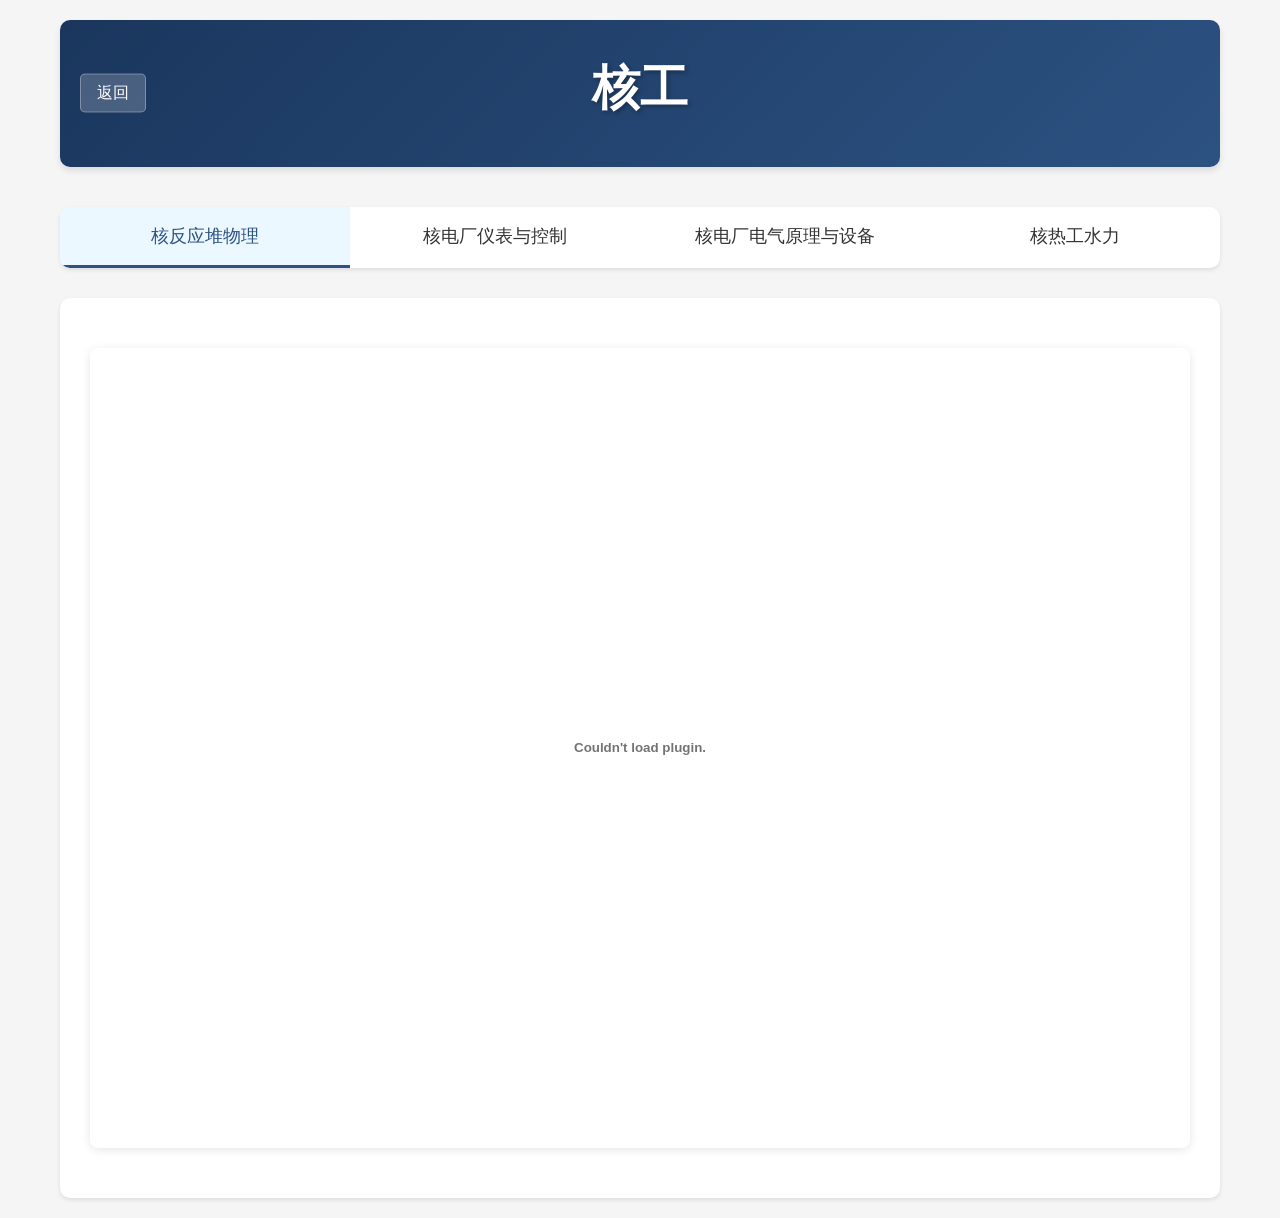
==== Note/核工/index.html @ cf551296 "Add multiple files: report, data, images" ====
<!DOCTYPE html>
<html lang="zh-CN">
<head>
    <meta charset="UTF-8">
    <meta name="viewport" content="width=device-width, initial-scale=1.0">
    <title>核工笔记</title>
    <link rel="stylesheet" href="style.css">
</head>
<body>
    <div class="container">
        <header class="header">
            <button class="back-btn" id="backBtn">返回</button>
            <h1 class="main-title">核工</h1>
        </header>
        
        <nav class="nav">
            <ul class="nav-list">
                <li class="nav-item active" data-subject="hefanyingdui">核反应堆物理</li>
                <li class="nav-item" data-subject="yibiao">核电厂仪表与控制</li>
                <li class="nav-item" data-subject="dianqi">核电厂电气原理与设备</li>
                <li class="nav-item" data-subject="regongshuili">核热工水力</li>
            </ul>
        </nav>
        
        <main class="content">
            <div class="notes-container" id="notes-container">
                <!-- 笔记内容将通过JS动态加载 -->
                <div class="loading">加载中...</div>
            </div>
        </main>
    </div>
    
    <!-- 引入笔记数据 -->
    <script src="resources/regongshuili.js"></script>
    
    <!-- 引入主JS文件 -->
    <script src="script.js"></script>
</body>
</html>
---- Note/核工/style.css ----
/* CSS样式文件，设计美观的界面 */

/* 全局样式重置 */
* {
  margin: 0;
  padding: 0;
  box-sizing: border-box;
}

body {
  font-family: "Microsoft YaHei", Arial, sans-serif;
  line-height: 1.6;
  color: #333;
  background-color: #f5f5f5;
}

/* 容器样式 */
.container {
  max-width: 1200px;
  margin: 0 auto;
  padding: 20px;
}

/* 头部样式 */
.header {
  position: relative;
  text-align: center;
  margin-bottom: 40px;
  padding: 30px 0;
  background: linear-gradient(135deg, #1a365d, #2c5282);
  color: white;
  border-radius: 10px;
  box-shadow: 0 4px 6px rgba(0, 0, 0, 0.1);
}

/* 返回按钮样式 */
.back-btn {
  position: absolute;
  left: 20px;
  top: 50%;
  transform: translateY(-50%);
  background-color: rgba(255, 255, 255, 0.2);
  color: white;
  border: 1px solid rgba(255, 255, 255, 0.3);
  border-radius: 5px;
  padding: 8px 16px;
  cursor: pointer;
  font-size: 1rem;
  transition: all 0.3s ease;
}

.back-btn:hover {
  background-color: rgba(255, 255, 255, 0.3);
  border-color: rgba(255, 255, 255, 0.5);
}

.main-title {
  font-size: 3rem;
  font-weight: bold;
  margin-bottom: 10px;
  text-shadow: 2px 2px 4px rgba(0, 0, 0, 0.3);
}

.subtitle {
  font-size: 1.2rem;
  opacity: 0.9;
}

/* 导航栏样式 */
.nav {
  margin-bottom: 30px;
  background-color: white;
  border-radius: 10px;
  box-shadow: 0 2px 4px rgba(0, 0, 0, 0.1);
  overflow: hidden;
}

.nav-list {
  display: flex;
  list-style: none;
}

.nav-item {
  flex: 1;
  text-align: center;
  padding: 15px 20px;
  cursor: pointer;
  transition: all 0.3s ease;
  font-size: 1.1rem;
  font-weight: 500;
  border-bottom: 3px solid transparent;
}

.nav-item:hover {
  background-color: #f0f4f8;
  color: #2c5282;
}

.nav-item.active {
  background-color: #ebf8ff;
  color: #2c5282;
  border-bottom-color: #2c5282;
}

/* 内容区域样式 */
.content {
  background-color: white;
  border-radius: 10px;
  box-shadow: 0 2px 4px rgba(0, 0, 0, 0.1);
  padding: 30px;
  min-height: 600px;
}

/* 笔记容器样式 */
.notes-container {
  line-height: 1.8;
}

/* 章节标签样式 */
.chapter-tags {
  margin-bottom: 30px;
  padding-bottom: 20px;
  border-bottom: 2px solid #e2e8f0;
}

.chapter-tag {
  display: inline-block;
  padding: 8px 16px;
  background-color: #ebf8ff;
  color: #2c5282;
  border-radius: 20px;
  text-decoration: none;
  font-weight: 500;
  margin-right: 10px;
  transition: all 0.3s ease;
}

.chapter-tag:hover {
  background-color: #2c5282;
  color: white;
}

/* 笔记内容样式 */
.notes-content {
  margin-top: 20px;
}

.note-section {
  margin-bottom: 40px;
}

.note-section h3 {
  font-size: 1.8rem;
  color: #1a365d;
  margin-bottom: 20px;
  padding-bottom: 10px;
  border-bottom: 2px solid #e2e8f0;
}

/* 表格样式 */
.note-section table {
  width: 100%;
  border-collapse: collapse;
  margin: 20px 0;
  box-shadow: 0 2px 4px rgba(0, 0, 0, 0.1);
}

.note-section table th,
.note-section table td {
  padding: 12px;
  text-align: left;
  border-bottom: 1px solid #e2e8f0;
}

.note-section table th {
  background-color: #f7fafc;
  font-weight: 600;
  color: #1a365d;
}

.note-section table tr:hover {
  background-color: #f7fafc;
}

/* PDF容器样式 */
.pdf-container {
  margin: 20px 0;
  overflow: hidden;
  border-radius: 8px;
  box-shadow: 0 2px 10px rgba(0, 0, 0, 0.1);
}

.pdf-container embed {
  display: block;
  width: 100%;
  height: 800px;
  border: none;
}

/* 加载状态样式 */
.loading {
  display: flex;
  justify-content: center;
  align-items: center;
  height: 400px;
  font-size: 1.2rem;
  color: #718096;
}

/* 错误状态样式 */
.error {
  display: flex;
  justify-content: center;
  align-items: center;
  height: 400px;
  font-size: 1.2rem;
  color: #e53e3e;
}

/* 响应式设计 */
@media (max-width: 768px) {
    .container {
        padding: 10px;
    }
    
    .main-title {
        font-size: 2rem;
    }
    
    .back-btn {
        left: 10px;
        padding: 6px 12px;
        font-size: 0.9rem;
    }
    
    .nav-list {
        flex-direction: column;
    }
    
    .nav-item {
        border-bottom: 1px solid #e2e8f0;
    }
    
    .nav-item.active {
        border-bottom-color: #2c5282;
    }
    
    .content {
        padding: 20px;
    }
    
    /* PDF容器响应式样式 */
    .pdf-container embed {
        height: 600px;
    }
}

/* PDF导航样式 */
.pdf-nav {
    display: flex;
    flex-wrap: wrap;
    gap: 10px;
    margin-bottom: 15px;
    padding: 15px;
    background-color: #f7fafc;
    border-radius: 8px;
    border: 1px solid #e2e8f0;
}

.pdf-nav-btn {
    background-color: white;
    border: 1px solid #e2e8f0;
    padding: 10px 15px;
    border-radius: 6px;
    font-size: 14px;
    cursor: pointer;
    transition: all 0.3s ease;
    white-space: nowrap;
    font-family: "Microsoft YaHei", Arial, sans-serif;
}

.pdf-nav-btn:hover {
    background-color: #ebf8ff;
    border-color: #2c5282;
    color: #2c5282;
}

.pdf-nav-btn.active {
    background-color: #2c5282;
    color: white;
    border-color: #2c5282;
}

/* PDF嵌入容器样式 */
.pdf-embed {
    position: relative;
}

@media (max-width: 480px) {
  /* 更小屏幕的PDF容器样式 */
  .pdf-container embed {
    height: 500px;
  }
  
  .pdf-nav {
    flex-direction: column;
  }
  
  .pdf-nav-btn {
    width: 100%;
    text-align: left;
  }
}
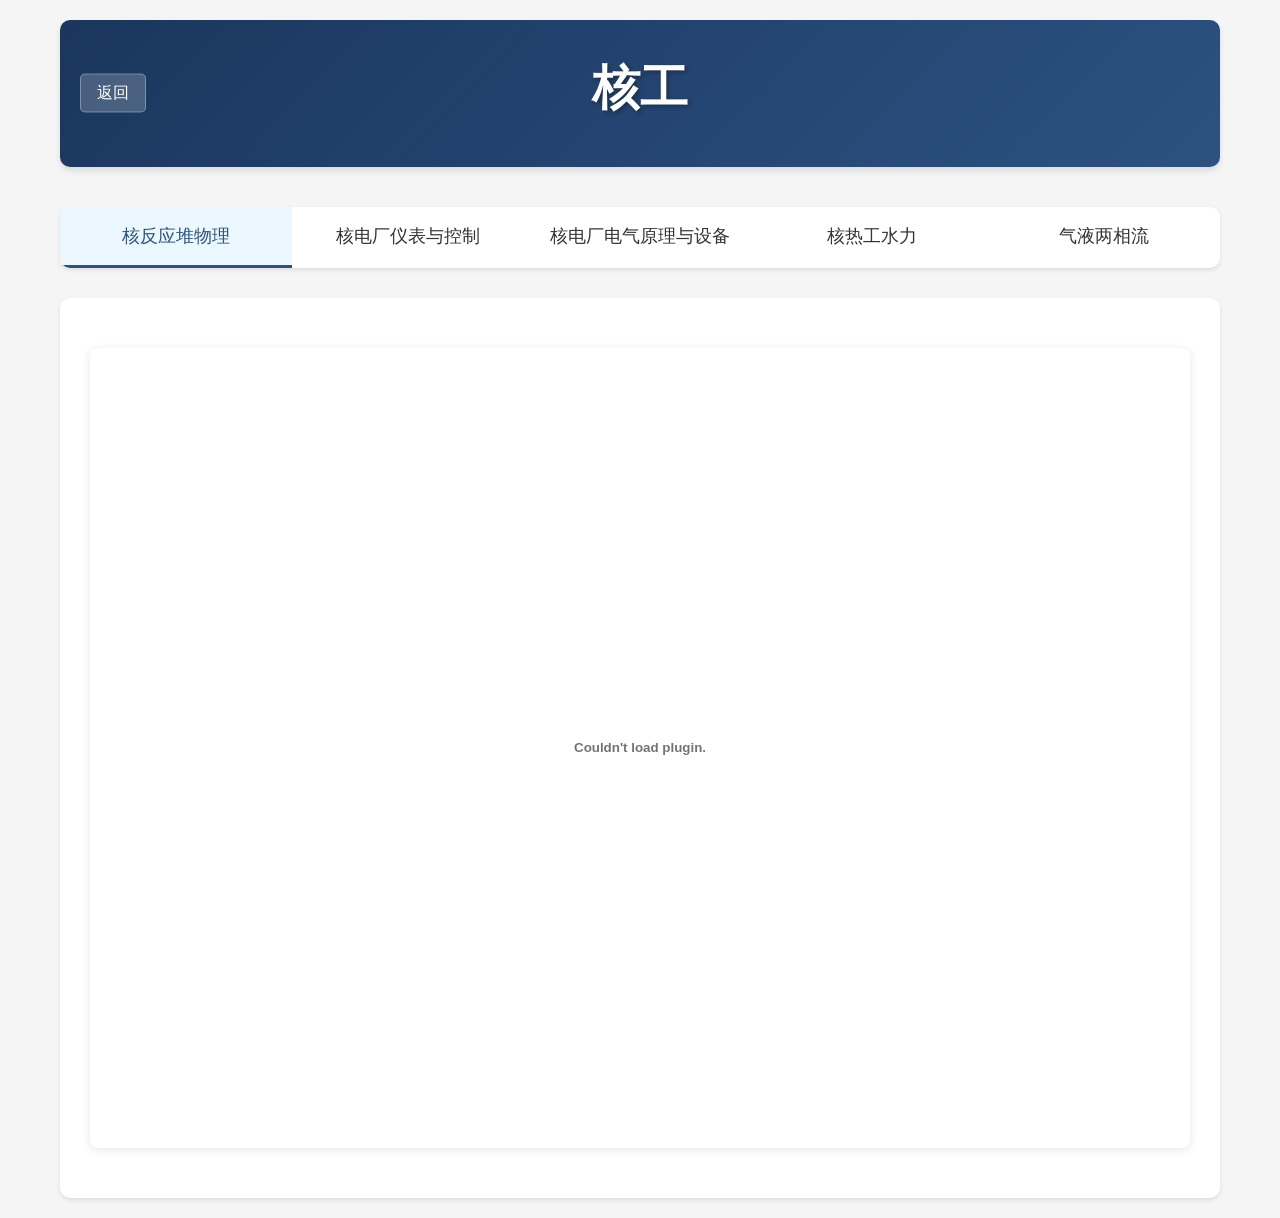
==== commit d907eac7: "气液两相流" ====
--- a/Note/核工/index.html
+++ b/Note/核工/index.html
@@ -19,6 +19,7 @@
                 <li class="nav-item" data-subject="yibiao">核电厂仪表与控制</li>
                 <li class="nav-item" data-subject="dianqi">核电厂电气原理与设备</li>
                 <li class="nav-item" data-subject="regongshuili">核热工水力</li>
+                <li class="nav-item" data-subject="qiye">气液两相流</li>
             </ul>
         </nav>
         
@@ -30,10 +31,16 @@
         </main>
     </div>
     
+    <!-- 引入 KaTeX 库 -->
+    <link rel="stylesheet" href="../../assets/katex/katex.min.css">
+    <script defer src="../../assets/katex/katex.min.js"></script>
+    <script defer src="../../assets/katex/auto-render.min.js"></script>
+    
     <!-- 引入笔记数据 -->
     <script src="resources/regongshuili.js"></script>
+    <script src="resources/qiye.js"></script>
     
-    <!-- 引入主JS文件 -->
+    <!-- 引入主 JS 文件 -->
     <script src="script.js"></script>
 </body>
 </html>
--- a/Note/核工/style.css
+++ b/Note/核工/style.css
@@ -297,7 +297,7 @@
 }
 
 @media (max-width: 480px) {
-  /* 更小屏幕的PDF容器样式 */
+  /* 更小屏幕的 PDF 容器样式 */
   .pdf-container embed {
     height: 500px;
   }
@@ -311,3 +311,121 @@
     text-align: left;
   }
 }
+
+/* 动态渲染内容样式（用于气液两相流笔记） */
+/* 一级标题 - 主标题 */
+.doc-title {
+    text-align: center;
+    color: #1a365d;
+    border-bottom: 3px solid #2c5282;
+    padding-bottom: 15px;
+    margin-bottom: 30px;
+    font-size: 2rem;
+    font-weight: bold;
+}
+
+/* 二级标题 - 主要章节 */
+.section-title {
+    color: #2c5282;
+    margin-top: 35px;
+    margin-bottom: 20px;
+    border-left: 5px solid #2c5282;
+    padding-left: 15px;
+    font-size: 1.6em;
+    font-weight: bold;
+    background: linear-gradient(to right, rgba(44, 82, 130, 0.1), transparent);
+    padding-top: 8px;
+    padding-bottom: 8px;
+}
+
+/* 三级标题 - 子章节 */
+.subsection-title {
+    color: #2b6cb0;
+    margin-top: 25px;
+    margin-bottom: 15px;
+    font-size: 1.35em;
+    font-weight: bold;
+    border-bottom: 2px solid #bee3f8;
+    padding-bottom: 8px;
+}
+
+/* 四级标题 - 小节 */
+h4.subsection-title {
+    color: #3182ce;
+    margin-top: 20px;
+    margin-bottom: 12px;
+    font-size: 1.15em;
+    font-weight: 600;
+    border-bottom: 1px dashed #90cdf4;
+    padding-bottom: 6px;
+}
+
+.content-text {
+    font-size: 16px;
+    margin-bottom: 10px;
+    line-height: 1.8;
+    color: #2d3748;
+}
+
+.formula-container {
+    text-align: center;
+    margin: 25px 0;
+    padding: 15px;
+    background-color: #f7fafc;
+    border-radius: 8px;
+    border-left: 4px solid #4299e1;
+    overflow-x: auto;
+}
+
+.list-box {
+    background-color: #edf2f7;
+    padding: 20px 40px;
+    border-radius: 8px;
+    border-left: 4px solid #48bb78;
+    margin: 15px 0;
+    list-style-type: disc;
+}
+
+.list-item {
+    margin-bottom: 10px;
+    font-size: 16px;
+    line-height: 1.7;
+    color: #2d3748;
+}
+
+.table-container {
+    overflow-x: auto;
+    margin: 20px 0;
+}
+
+.table-container table {
+    width: 100%;
+    border-collapse: collapse;
+    margin-top: 10px;
+    background-color: white;
+}
+
+.table-container th {
+    border: 1px solid #ddd;
+    padding: 12px;
+    background-color: #f2f2f2;
+    text-align: left;
+    font-weight: 600;
+    color: #1a365d;
+}
+
+.table-container td {
+    border: 1px solid #ddd;
+    padding: 12px;
+}
+
+.table-container tr:hover {
+    background-color: #f7fafc;
+}
+
+.divider {
+    border: 0;
+    height: 1px;
+    background-image: linear-gradient(to right, rgba(0, 0, 0, 0), rgba(0, 0, 0, 0.75), rgba(0, 0, 0, 0));
+    margin: 40px 0;
+}
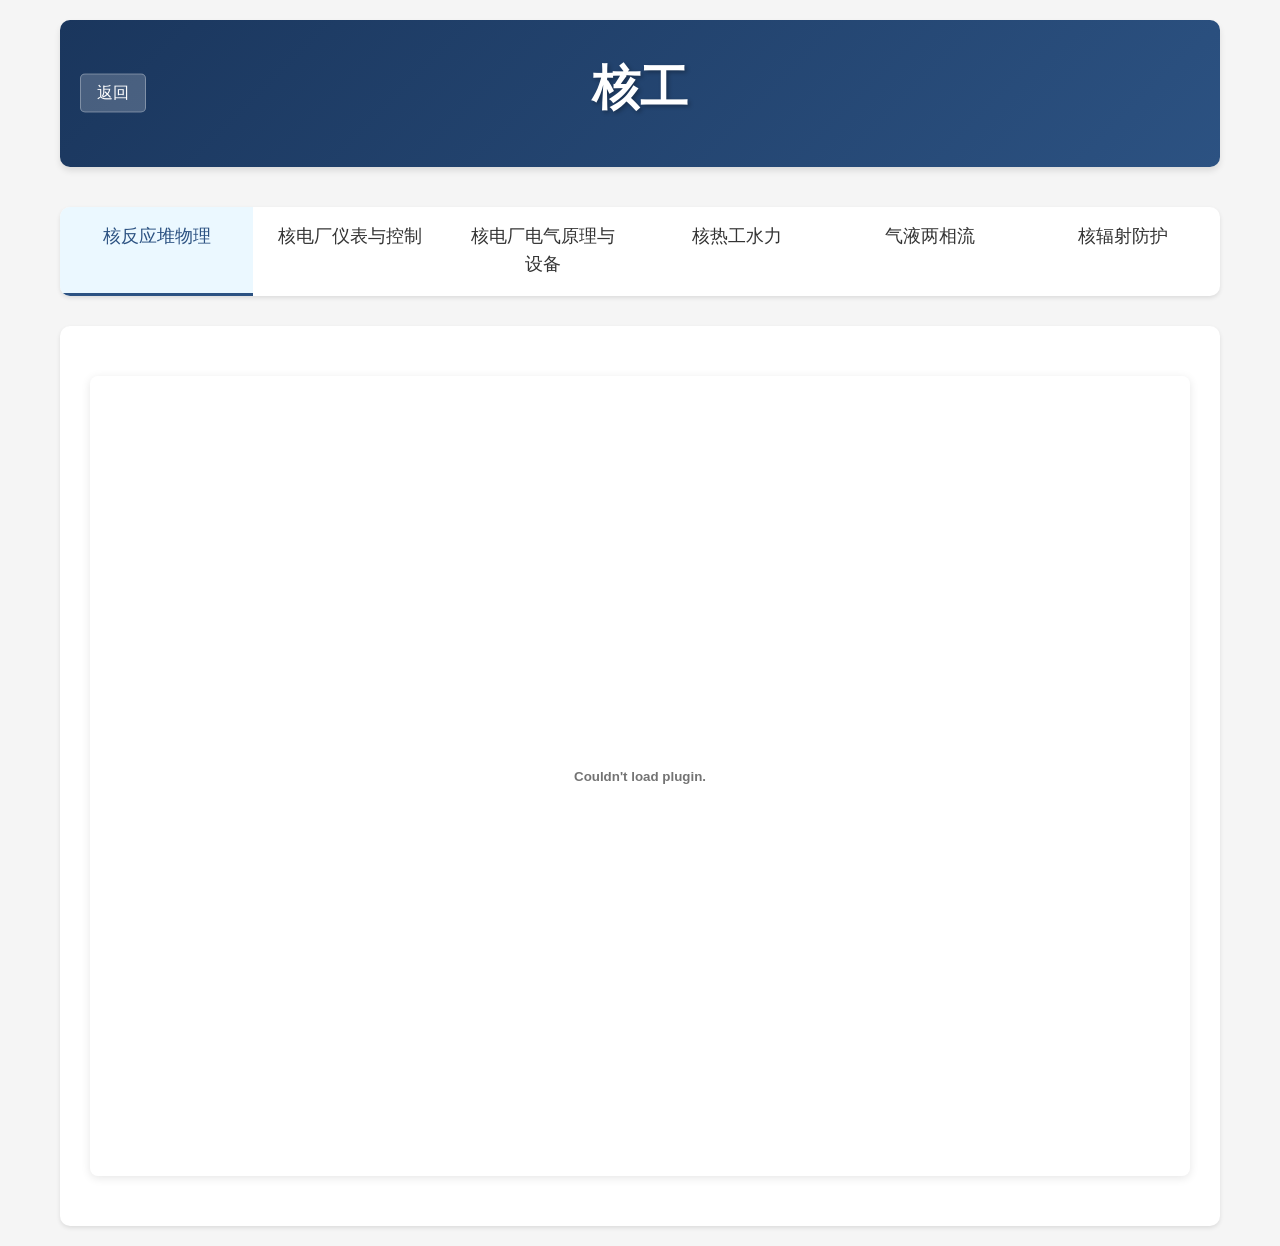
==== commit 71b25482: "核辐射防护" ====
--- a/Note/核工/index.html
+++ b/Note/核工/index.html
@@ -20,6 +20,7 @@
                 <li class="nav-item" data-subject="dianqi">核电厂电气原理与设备</li>
                 <li class="nav-item" data-subject="regongshuili">核热工水力</li>
                 <li class="nav-item" data-subject="qiye">气液两相流</li>
+                <li class="nav-item" data-subject="hefushefanghu">核辐射防护</li>
             </ul>
         </nav>
         
@@ -39,6 +40,7 @@
     <!-- 引入笔记数据 -->
     <script src="resources/regongshuili.js"></script>
     <script src="resources/qiye.js"></script>
+    <script src="resources/hefushefanghu.js"></script>
     
     <!-- 引入主 JS 文件 -->
     <script src="script.js"></script>
